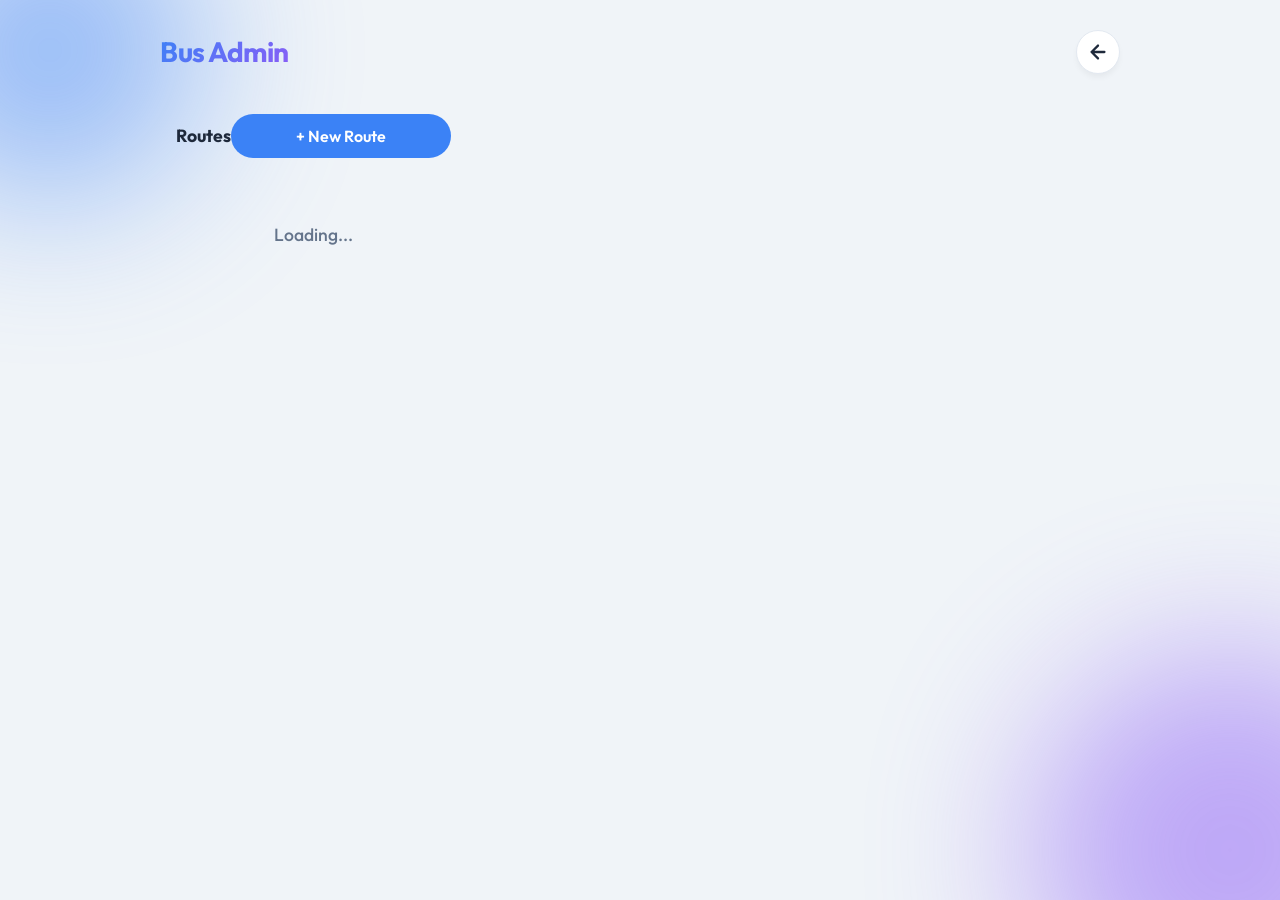
==== templates/admin.html @ a8d95e20 "add adnin user and custome routes" ====
<!DOCTYPE html>
<html lang="ru">

<head>
    <meta charset="UTF-8">
    <meta name="viewport" content="width=device-width, initial-scale=1.0, maximum-scale=1.0, user-scalable=no">
    <title>Admin - Cyprus Buses</title>
    <!-- Google Fonts -->
    <link rel="preconnect" href="https://fonts.googleapis.com">
    <link rel="preconnect" href="https://fonts.gstatic.com" crossorigin>
    <link href="https://fonts.googleapis.com/css2?family=Outfit:wght@400;500;600;700;800&display=swap" rel="stylesheet">
    <link rel="stylesheet" href="/static/css/style.css">
    <link rel="stylesheet" href="/static/css/admin.css">
</head>

<body>
    <div class="bg-orb orb-1"></div>
    <div class="bg-orb orb-2"></div>

    <div class="container admin-container">
        <header class="header">
            <h2>Bus Admin</h2>
            <a href="/" class="icon-btn" aria-label="Back to App">
                <svg width="22" height="22" fill="none" stroke="currentColor" stroke-width="2.5" viewBox="0 0 24 24">
                    <path d="M19 12H5M12 19l-7-7 7-7" stroke-linecap="round" stroke-linejoin="round"/>
                </svg>
            </a>
        </header>

        <main id="admin-app">
            <!-- Routes Section -->
            <section class="admin-section">
                <div class="section-header">
                    <h3>Routes</h3>
                    <button class="btn-primary" id="btn-add-route">+ New Route</button>
                </div>
                <div id="route-list" class="list-container">
                    <div class="loader">Loading...</div>
                </div>
            </section>

            <!-- Directions Section (Hidden by default) -->
            <section class="admin-section hidden" id="directions-section">
                <div class="section-header">
                    <h3>Directions for: <span id="current-route-name"></span></h3>
                    <button class="btn-primary" id="btn-add-dir">+ New Direction</button>
                </div>
                <div id="dir-list" class="list-container"></div>
            </section>

            <!-- Departures Section (Hidden by default) -->
            <section class="admin-section hidden" id="departures-section">
                <div class="section-header">
                    <h3>Departures for: <span id="current-dir-name"></span></h3>
                    <button class="btn-primary" id="btn-add-dep">+ New Departure</button>
                </div>
                <div id="dep-list" class="time-container"></div>
            </section>
        </main>
    </div>

    <!-- Modal for Forms -->
    <div id="admin-modal" class="modal">
        <div class="modal-overlay" id="am-overlay"></div>
        <div class="m-content">
            <h3 id="am-title" class="m-title"></h3>
            <form id="am-form">
                <div id="am-fields"></div>
                <div class="m-actions">
                    <button type="button" id="am-close" class="btn-secondary">Cancel</button>
                    <button type="submit" class="btn-primary">Save</button>
                </div>
            </form>
        </div>
    </div>

    <script type="module" src="/static/js/admin.js"></script>
</body>

</html>
---- static/css/style.css ----
:root {
    --bg-color: #f0f4f8;
    --surface: #ffffff;
    --text-main: #1e293b;
    --text-muted: #64748b;
    --primary: #3b82f6;
    --primary-hover: #2563eb;
    --accent: #f59e0b;
    --success: #10b981;
    --danger: #ef4444;
    --border: #e2e8f0;
    --glass-bg: rgba(255, 255, 255, 0.7);
    --glass-border: rgba(255, 255, 255, 0.5);

    --radius: 20px;
    --radius-sm: 12px;
    --shadow-sm: 0 4px 6px -1px rgba(0, 0, 0, 0.05);
    --shadow-md: 0 10px 15px -3px rgba(0, 0, 0, 0.05), 0 4px 6px -4px rgba(0, 0, 0, 0.02);
    --shadow-hover: 0 20px 25px -5px rgba(0, 0, 0, 0.1), 0 8px 10px -6px rgba(0, 0, 0, 0.05);

    --font-family: 'Outfit', sans-serif;
}

@media (prefers-color-scheme: dark) {
    :root {
        --bg-color: #0f172a;
        --surface: #1e293b;
        --text-main: #f8fafc;
        --text-muted: #94a3b8;
        --primary: #3b82f6;
        --border: #334155;
        --glass-bg: rgba(30, 41, 59, 0.6);
        --glass-border: rgba(255, 255, 255, 0.05);
    }
}

* {
    box-sizing: border-box;
    margin: 0;
    padding: 0;
    -webkit-tap-highlight-color: transparent;
}

body {
    font-family: var(--font-family);
    background-color: var(--bg-color);
    color: var(--text-main);
    line-height: 1.5;
    position: relative;
    overflow-x: hidden;
    min-height: 100vh;
}

/* Background Decorations */
.bg-orb {
    position: fixed;
    border-radius: 50%;
    filter: blur(80px);
    z-index: -1;
    opacity: 0.5;
    pointer-events: none;
}

.orb-1 {
    width: 300px;
    height: 300px;
    background: var(--primary);
    top: -100px;
    left: -100px;
}

.orb-2 {
    width: 400px;
    height: 400px;
    background: #8b5cf6;
    bottom: -150px;
    right: -150px;
}

.container {
    max-width: 800px;
    margin: 0 auto;
    padding: 20px;
}

/* Search Container */
.search-container {
    position: relative;
    margin-bottom: 20px;
}

.search-input {
    width: 100%;
    padding: 14px 20px 14px 44px;
    border-radius: var(--radius);
    background: var(--surface);
    border: 1px solid rgba(255, 255, 255, 0.05);
    color: var(--text);
    font-size: 1rem;
    outline: none;
    transition: all 0.3s ease;
    backdrop-filter: blur(12px);
    -webkit-backdrop-filter: blur(12px);
}

.search-input:focus {
    border-color: var(--primary);
    box-shadow: 0 0 0 2px rgba(108, 92, 237, 0.2);
}

.search-icon {
    position: absolute;
    left: 14px;
    top: 50%;
    transform: translateY(-50%);
    color: var(--text-muted);
}

/* Header */
.header {
    display: flex;
    justify-content: space-between;
    align-items: center;
    margin-bottom: 24px;
    padding-top: 10px;
}

.header h2 {
    font-size: 1.75rem;
    font-weight: 700;
    background: linear-gradient(135deg, var(--primary), #8b5cf6);
    -webkit-background-clip: text;
    background-clip: text;
    -webkit-text-fill-color: transparent;
    letter-spacing: -0.5px;
}

.icon-btn {
    background: var(--surface);
    border: 1px solid var(--border);
    color: var(--text-main);
    width: 44px;
    height: 44px;
    border-radius: 50%;
    display: flex;
    align-items: center;
    justify-content: center;
    cursor: pointer;
    box-shadow: var(--shadow-sm);
    transition: all 0.2s ease;
}

.icon-btn:hover {
    box-shadow: var(--shadow-md);
    transform: translateY(-2px);
}

.icon-btn.spinning svg {
    animation: spin 1s infinite linear;
}

@keyframes spin {
    100% {
        transform: rotate(360deg);
    }
}

/* Filter Bar */
.filter-group {
    margin-bottom: 20px;
}

.f-label {
    display: flex;
    justify-content: space-between;
    align-items: center;
    margin-bottom: 24px;
    padding-top: 10px;
    font-size: 0.85rem;
    font-weight: 600;
    color: var(--text-muted);
    margin-bottom: 10px;
    text-transform: uppercase;
    letter-spacing: 0.5px;
}

.scroll-row {
    display: flex;
    gap: 10px;
    overflow-x: auto;
    padding-bottom: 10px;
    scrollbar-width: none;
    /* Firefox */
}

.scroll-row::-webkit-scrollbar {
    display: none;
    /* Chrome */
}

.pill-btn {
    padding: 10px 20px;
    background: var(--surface);
    border: 1px solid var(--border);
    border-radius: 100px;
    color: var(--text-main);
    font-family: var(--font-family);
    font-weight: 500;
    font-size: 0.95rem;
    cursor: pointer;
    white-space: nowrap;
    transition: all 0.25s cubic-bezier(0.4, 0, 0.2, 1);
    box-shadow: var(--shadow-sm);
}

.pill-btn:active {
    transform: scale(0.95);
}

.pill-btn.active {
    background: var(--primary);
    color: white;
    border-color: var(--primary);
    box-shadow: 0 4px 12px rgba(59, 130, 246, 0.3);
}

/* Cards */
.card {
    background: var(--glass-bg);
    backdrop-filter: blur(16px);
    -webkit-backdrop-filter: blur(16px);
    border: 1px solid var(--glass-border);
    border-radius: var(--radius);
    padding: 24px;
    margin-bottom: 20px;
    box-shadow: var(--shadow-md);
    transition: transform 0.3s ease, box-shadow 0.3s ease;
    opacity: 0;
    animation: slideUp 0.5s ease forwards;
}

.card:hover {
    transform: translateY(-4px);
    box-shadow: var(--shadow-hover);
}

@keyframes slideUp {
    from {
        opacity: 0;
        transform: translateY(20px);
    }

    to {
        opacity: 1;
        transform: translateY(0);
    }
}

.c-head {
    display: flex;
    justify-content: space-between;
    align-items: flex-start;
    margin-bottom: 20px;
    gap: 15px;
}

.c-actions {
    display: flex;
    align-items: center;
    gap: 10px;
}

.fav-btn {
    color: var(--text-muted);
    transition: color 0.3s, transform 0.2s;
}

.fav-btn.active {
    color: #FACC15;
    /* Yellow/Gold star */
}

.fav-btn:hover {
    transform: scale(1.15);
}

.c-title {
    font-size: 1.25rem;
    font-weight: 700;
    color: var(--text-main);
    display: flex;
    align-items: center;
    gap: 10px;
    flex-wrap: wrap;
}

.c-desc {
    font-size: 0.95rem;
    color: var(--text-muted);
    margin-top: 4px;
}

.c-error-banner {
    background: rgba(239, 68, 68, 0.15);
    color: #fca5a5;
    padding: 10px 14px;
    border-radius: var(--radius-sm);
    font-size: 0.85rem;
    font-weight: 500;
    margin-bottom: 20px;
    border-left: 3px solid #ef4444;
}

.day-badge {
    background: var(--primary);
    color: white;
    font-size: 0.75rem;
    padding: 4px 10px;
    border-radius: 100px;
    font-weight: 600;
    text-transform: uppercase;
}

.price-badge {
    background: rgba(34, 197, 94, 0.15);
    /* Greenish bg */
    color: #4ade80;
    /* Tailwind Green 400 */
    font-size: 0.75rem;
    padding: 4px 10px;
    border-radius: 100px;
    font-weight: 600;
    white-space: nowrap;
}

.duration-badge {
    background: rgba(245, 158, 11, 0.15);
    color: #f59e0b;
    font-size: 0.75rem;
    padding: 4px 10px;
    border-radius: 100px;
    font-weight: 600;
    white-space: nowrap;
}

.link-icon {
    color: var(--primary);
    background: rgba(59, 130, 246, 0.1);
    padding: 8px;
    border-radius: 50%;
    display: inline-flex;
    transition: all 0.2s ease;
    text-decoration: none;
}

.link-icon:hover {
    background: var(--primary);
    color: white;
    transform: scale(1.05);
}

/* Times Grid */
.c-times {
    display: flex;
    flex-wrap: wrap;
    gap: 12px 10px;
}

.time-wrap {
    display: flex;
    flex-direction: column;
    align-items: center;
    gap: 4px;
}

.live-diff {
    font-size: 0.70rem;
    color: var(--primary);
    font-weight: 600;
    text-align: center;
    white-space: nowrap;
}

.t-link {
    text-decoration: none;
}

.t-btn {
    background: var(--surface);
    border: 1px solid var(--border);
    padding: 10px 14px;
    border-radius: var(--radius-sm);
    font-weight: 600;
    font-size: 1.05rem;
    color: var(--text-main);
    cursor: default;
    transition: all 0.2s ease;
    position: relative;
    user-select: none;
    box-shadow: var(--shadow-sm);
}

.t-btn.clickable {
    cursor: pointer;
}

.t-btn.clickable:hover {
    border-color: var(--primary);
    transform: translateY(-2px);
    box-shadow: 0 4px 10px rgba(0, 0, 0, 0.05);
}

.t-btn.past {
    opacity: 0.4;
    text-decoration: line-through;
    font-weight: 400;
    box-shadow: none;
}

.t-btn.next {
    background: var(--primary);
    color: white;
    border-color: var(--primary);
    box-shadow: 0 4px 12px rgba(59, 130, 246, 0.4);
    animation: pulseGlow 2s infinite;
}

@keyframes pulseGlow {
    0% {
        box-shadow: 0 0 0 0 rgba(59, 130, 246, 0.4);
        transform: scale(1);
    }

    50% {
        box-shadow: 0 0 0 8px rgba(59, 130, 246, 0);
        transform: scale(1.03);
    }

    100% {
        box-shadow: 0 0 0 0 rgba(59, 130, 246, 0);
        transform: scale(1);
    }
}

.t-btn sup {
    color: var(--accent);
    font-size: 0.75rem;
    margin-left: 2px;
}

.t-btn.next sup {
    color: #fff;
}

/* Modal */
.modal {
    position: fixed;
    top: 0;
    left: 0;
    right: 0;
    bottom: 0;
    display: flex;
    align-items: center;
    justify-content: center;
    z-index: 1000;
    visibility: hidden;
    opacity: 0;
    transition: all 0.3s ease;
}

.modal.show {
    visibility: visible;
    opacity: 1;
}

.modal-overlay {
    position: absolute;
    top: 0;
    left: 0;
    right: 0;
    bottom: 0;
    background: rgba(15, 23, 42, 0.4);
    backdrop-filter: blur(8px);
    -webkit-backdrop-filter: blur(8px);
}

.m-content {
    background: var(--surface);
    width: 90%;
    max-width: 400px;
    padding: 30px;
    border-radius: var(--radius);
    box-shadow: 0 25px 50px -12px rgba(0, 0, 0, 0.25);
    z-index: 1001;
    text-align: center;
    transform: scale(0.95);
    transition: transform 0.3s cubic-bezier(0.34, 1.56, 0.64, 1);
}

.modal.show .m-content {
    transform: scale(1);
}

.m-title {
    font-size: 1.5rem;
    font-weight: 700;
    margin-bottom: 12px;
    color: var(--text-main);
}

.m-text {
    font-size: 1rem;
    color: var(--text-muted);
    margin-bottom: 24px;
    line-height: 1.6;
}

.btn-primary {
    background: var(--primary);
    color: white;
    border: none;
    padding: 12px 24px;
    border-radius: 100px;
    font-size: 1rem;
    font-weight: 600;
    font-family: var(--font-family);
    cursor: pointer;
    width: 100%;
    transition: background 0.2s ease, transform 0.1s ease;
}

.btn-primary:hover {
    background: var(--primary-hover);
}

.btn-primary:active {
    transform: scale(0.98);
}

/* Loader */
.loader {
    text-align: center;
    padding: 40px;
    color: var(--text-muted);
    font-size: 1.1rem;
    font-weight: 500;
}
---- static/css/admin.css ----
.admin-container {
    max-width: 1000px;
    margin: 0 auto;
}

#admin-app {
    display: grid;
    grid-template-columns: 1fr 1fr 1fr;
    gap: 20px;
    margin-top: 20px;
}

@media (max-width: 768px) {
    #admin-app {
        grid-template-columns: 1fr;
    }
}

.admin-section {
    background: var(--card-bg);
    border: 1px solid var(--border-color);
    border-radius: 16px;
    padding: 16px;
    display: flex;
    flex-direction: column;
    gap: 12px;
}

.admin-section.hidden {
    display: none;
}

.section-header {
    display: flex;
    justify-content: space-between;
    align-items: center;
    padding-bottom: 12px;
    border-bottom: 1px solid var(--border-color);
}

.section-header h3 {
    font-size: 1.1rem;
    color: var(--text-color);
    margin: 0;
}

.list-container {
    display: flex;
    flex-direction: column;
    gap: 8px;
    max-height: 600px;
    overflow-y: auto;
}

.admin-item {
    padding: 12px;
    background: rgba(255, 255, 255, 0.03);
    border: 1px solid var(--border-color);
    border-radius: 8px;
    cursor: pointer;
    display: flex;
    justify-content: space-between;
    align-items: center;
    transition: all 0.2s ease;
}

.admin-item:hover {
    background: rgba(255, 255, 255, 0.08);
}

.admin-item.active {
    border-color: var(--primary-color);
    background: rgba(99, 102, 241, 0.1);
}

.admin-item strong {
    display: block;
    margin-bottom: 4px;
    color: var(--text-color);
}

.badge {
    font-size: 0.75rem;
    padding: 2px 6px;
    background: rgba(255,255,255,0.1);
    border-radius: 4px;
    color: var(--text-secondary);
}

.btn-text {
    background: none;
    border: none;
    color: var(--text-secondary);
    cursor: pointer;
    font-size: 0.85rem;
    padding: 4px;
}

.btn-text:hover {
    color: var(--text-color);
}

.btn-del {
    color: #ef4444;
}

.btn-del:hover {
    color: #f87171;
}

.empty {
    text-align: center;
    color: var(--text-secondary);
    padding: 20px 0;
}

/* Form Styles */
form label {
    display: block;
    margin-bottom: 4px;
    color: var(--text-secondary);
    font-size: 0.9rem;
}

form input {
    width: 100%;
    background: rgba(255, 255, 255, 0.05);
    border: 1px solid var(--border-color);
    color: var(--text-color);
    padding: 10px;
    border-radius: 8px;
    margin-bottom: 16px;
    font-family: 'Outfit', sans-serif;
}

form input:focus {
    outline: none;
    border-color: var(--primary-color);
}

.m-actions {
    display: flex;
    justify-content: flex-end;
    gap: 12px;
    margin-top: 8px;
}

.btn-secondary {
    background: rgba(255, 255, 255, 0.1);
    color: var(--text-color);
    border: none;
    padding: 10px 16px;
    border-radius: 8px;
    cursor: pointer;
    font-weight: 500;
}

.btn-secondary:hover {
    background: rgba(255, 255, 255, 0.2);
}

.time-container {
    display: flex;
    flex-wrap: wrap;
    gap: 8px;
}

.time-container .t-btn {
    cursor: pointer;
    transition: all 0.2s ease;
}

.time-container .t-btn:hover {
    background: #ef4444;
    color: white;
    border-color: #ef4444;
}
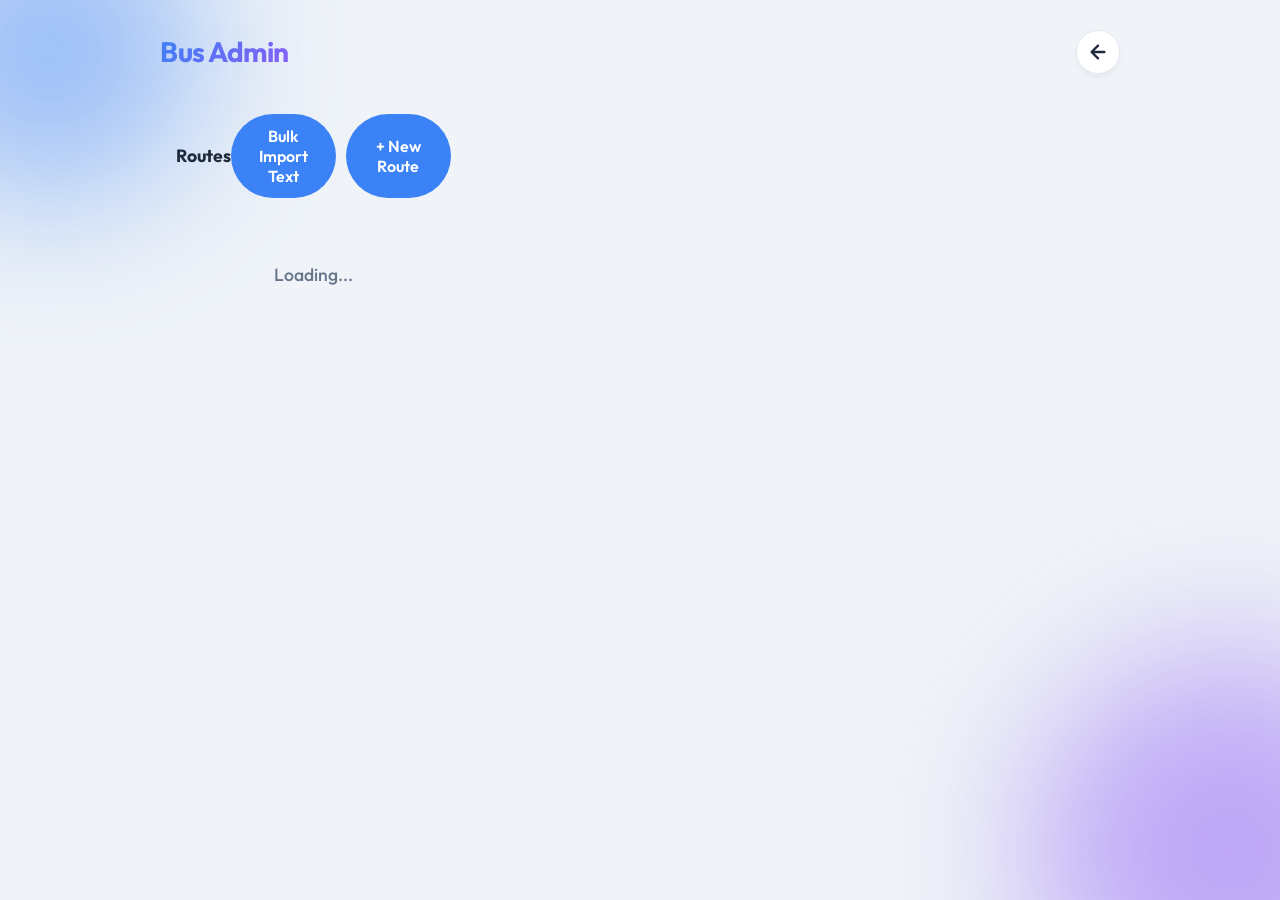
==== commit 0ae5dab2: "test intercity import" ====
--- a/templates/admin.html
+++ b/templates/admin.html
@@ -32,7 +32,10 @@
             <section class="admin-section">
                 <div class="section-header">
                     <h3>Routes</h3>
-                    <button class="btn-primary" id="btn-add-route">+ New Route</button>
+                    <div style="display:flex; gap:10px;">
+                        <button class="btn-primary" id="btn-import-route">Bulk Import Text</button>
+                        <button class="btn-primary" id="btn-add-route">+ New Route</button>
+                    </div>
                 </div>
                 <div id="route-list" class="list-container">
                     <div class="loader">Loading...</div>
